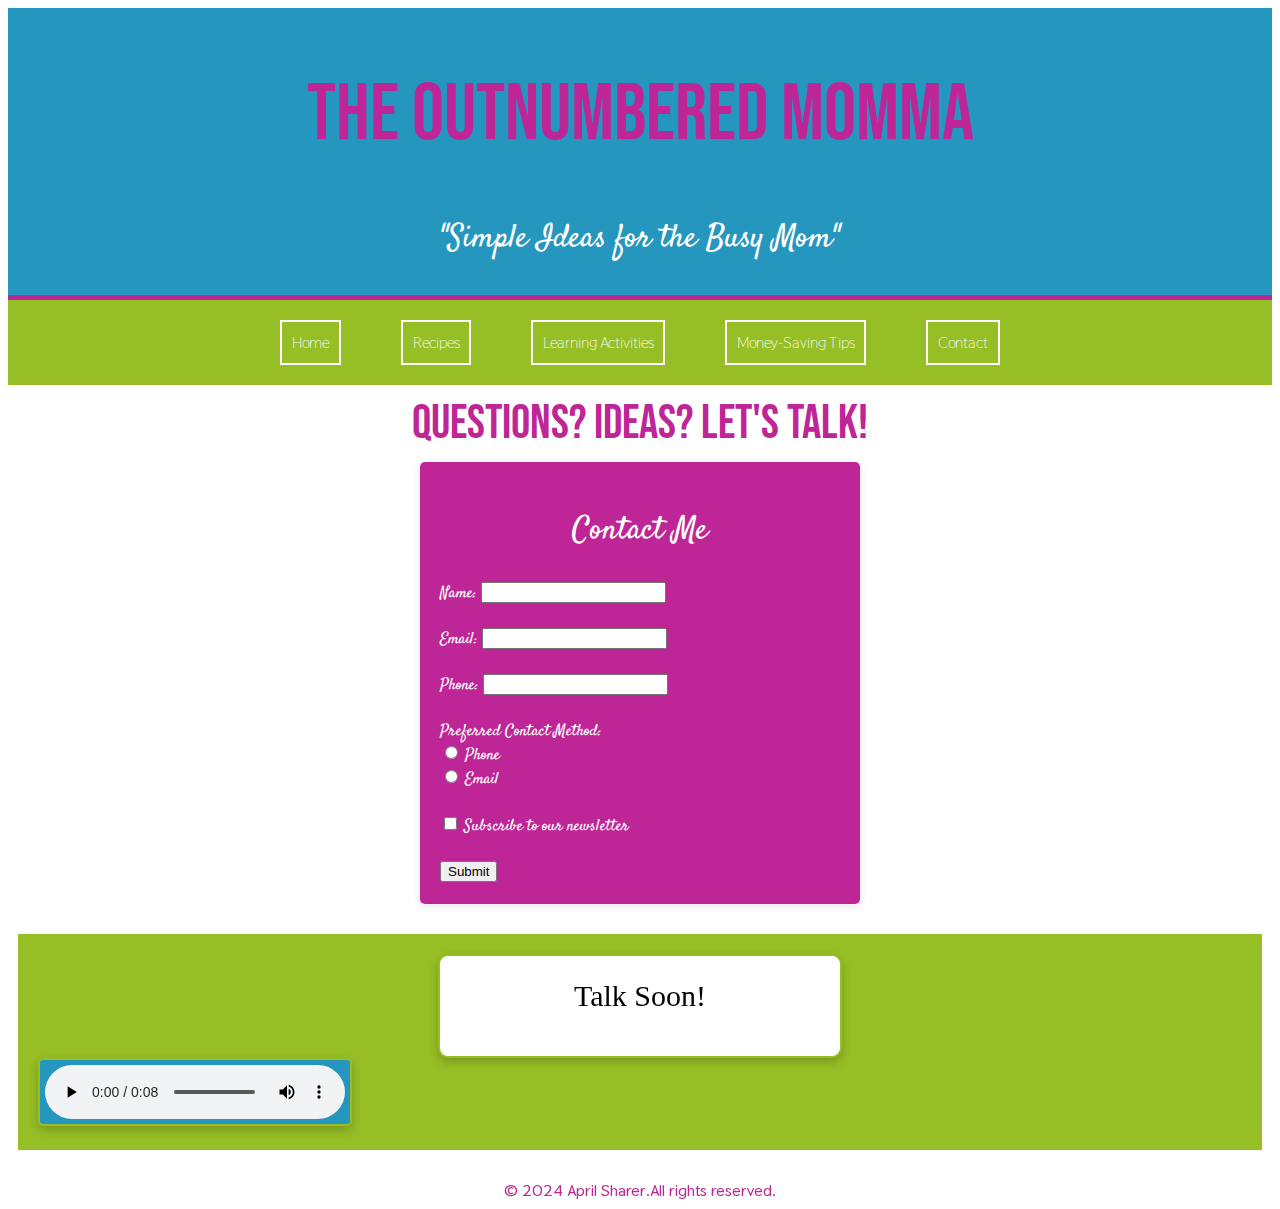
==== contact.html @ 68c87ee1 "assignment 6" ====
<!DOCTYPE html>
<html lang="en">
<head>
    <meta charset="UTF-8">
    <meta name="viewport" content="width=device-width, initial-scale=1.0">
    <link rel="preconnect" href="https://fonts.googleapis.com">
    <link rel="preconnect" href="https://fonts.gstatic.com" crossorigin>
    <link href="https://fonts.googleapis.com/css2?family=Bebas+Neue&family=Satisfy&family=Thasadith:ital,wght@0,400;0,700;1,400;1,700&display=swap" rel="stylesheet">
    <link href="styles.css" rel="stylesheet" type="text/css">
    <title>Welcome to Outnumbered Momma!</title>
</head>
<body>

    <header>
        <h1>The Outnumbered Momma</h1>
        <h2>"Simple Ideas for the Busy Mom"</h2>
    </header>  

    <nav>
        <a href="../index.html" title="home">Home</a>  
        <a href="../recipes.html" title="Family-Friendly Recipes">Recipes</a>
        <a href="#learning activities" title="Teach your child through play">Learning Activities</a>
        <a href="#money saving tips" title="Save $$$">Money-Saving Tips</a>
        <a href="../contact.html" title="Contact Us!">Contact</a>
    </nav>

    <h3>Questions? Ideas? Let's Talk!</h3>

    <div id="contact-form">
		<h2>Contact Me</h2>
        <form action="#" method="post">
            <label for="name">Name:</label>
            <input type="text" id="name" name="name" required><br><br>

            <label for="email">Email:</label>
            <input type="email" id="email" name="email" required><br><br>
			<label for="email">Phone:</label>
            <input type="email" id="contact" name="email" required><br><br>

            <label>Preferred Contact Method:</label><br>
            <input type="radio" id="phone" name="contact-method" value="phone">
            <label for="phone">Phone</label><br>
            <input type="radio" id="mail" name="contact-method" value="email">
            <label for="email">Email</label><br><br>

            <label for="subscribe">
                <input type="checkbox" id="subscribe" name="subscribe" value="yes">
                Subscribe to our newsletter
            </label><br><br>

            <input type="submit" value="Submit">
        </form>
    </div>
<div id="about-me">
 <canvas id="myCanvas" width="400" height="100">
        Your browser does not support the HTML canvas tag.
    </canvas>

    <script>
        var c = document.getElementById("myCanvas");
        var ctx = c.getContext("2d");

        ctx.font = "30px 'Satisfy', cursive";
        ctx.textAlign = "center"; 
        ctx.fillText("Talk Soon!", c.width / 2, 50); 
    </script>
    <audio controls>
        <source src="sound_effect_2.mp3" type="audio/mpeg">
        Your browser does not support the audio element.
    </audio>
</div>
	
<footer>
		<p> &copy; 2024 April Sharer.All rights reserved.</p>
	</footer>
</body> 
</html>
---- styles.css ----
<style>

body {
  font-family:"Thasadith", sans-serif;
  color: #333; 
  margin: 10px;
  padding: 0;
  background-color: #f0f0f0; 
}

/* Styling for headers */
header {
  background-color: #2596be; 
  color: white;
  text-align: center;
  padding: 5px;
  border-bottom: 5px solid #be2596; 
}

/* Navigation styling */
nav {
  background-color: #96be25; 
  padding: 10px 0;
	margin:0 auto;
	justify-content: center;
	gap: 20px;
	display:flex;
}

nav a {
  color: white;
  text-decoration: none;
  padding: 10px;
  border: 2px solid white; 
  margin:10px 20px 10px 20px;
  display: inline-block;
	font-family:"Thasadith", sans-serif;
	
}

nav a:hover {
  background-color: #be2596; 
  border-color: #2596be; 
	text-align: center
}
/* Unvisited link */
a:link {
  color: white;
}

/* Visited link */
a:visited {
  color: #2F2F2F;
}

/* Mouse over link */
a:hover {
  color: #2F2F2F;
}

/* Selected link */
a:active {
  color: #be2596;
}


/* Main content area */
main {
  padding: 5px;
}

.float-container {
  overflow: hidden; 
}

.clearfix::after {
  content: "";
  display: table;
  clear: both;
}

.content p {
  border: 1px solid #96be25; 
  padding: 10px;
  background-color: #fff; 
  font-family: Impact, sans-serif; 
  margin: 10px 0;
}

.container > .child {
  border: 2px dashed #be2596; 
  padding: 15px;
  background-color: #fff; 
}

/* Header styling */
h1 {
  font-family: "Bebas Neue", sans-serif;
  font-weight: 400;
  font-style: normal;
    font-size: 500%;
		color:#be2596;
	text-align:center;
}

h2 {
  font-family: "Satisfy", cursive;
  font-weight: 400;
  font-style: normal;
	color:white;
	font-size:200%;
	text-align:center;
}
h3 {
    font-family: "Bebas Neue", sans-serif;
  font-weight: 400;
  font-style: normal;
    font-size: 300%;
		color:#be2596;
	text-align: center;
	margin-bottom: 5px;
}

h4{
  font-family: "Thasadith", sans-serif;
  font-weight: 600;
  font-style: bold;
	text-align: center;
    font-size: 100%;
    color:#2596be;
	padding: 0px;
	padding-left:0px;
	padding-right:0px;
	margin-top: 5px;
}

p { 
  font-family: "Thasadith", sans-serif;
  font-weight: 600;
  font-style: bold;
	text-align: center;
    font-size: 100%;
    color:#be2596 ;
	padding: 0px;
	padding-left:0px;
	padding-right:0px;
	margin:0 auto;
}

article {
	text-align: center;
	margin:0 auto;
	margin:20px 20px 20px 20px;
}
#about-me {
    background-color: #96be25;   
    padding: 20px;               
    margin: 30px 10px;          
    color: white;               
    text-align: left;            
}

#about-me h2 {
    font-size: 60px;             
    margin-bottom: 10px;         
    color: white; 
	text-align: center;
	align-content: center;
}

.about-content {
    display: flex;              
    align-items: center;
	margin: 0 auto;
}

.about-content p {
    margin-top: 0;              
    margin-right: 20px;        
    flex: 1;                   
    font-size: 18px;            
}

.about-content img {
    width: 300px;               
    height: 300px;              
    border-radius: 50%;         
    object-fit: cover;
}

.container {
    padding: 20px;                 
}

h3 {
    margin-top: 10px;              
    margin-bottom: 10px;           
}

li {
    margin-bottom: 10px;           
    font-size: 16px               
}

.container {
    display: flex;                
    flex-direction: column;     
    align-items: center;          
    padding: 20px;                
    background-color: #f9f9f9;   
}

ul {
    list-style-type: disc;        
    padding-left: 20px;           
    margin: 0;                    
    text-align: center;           
}

.iframe-container {
    margin-top: 10px;             
    text-align: center;
	margin-bottom: 40px;
}

iframe {
    max-width: 100%;              
    height: auto;                 
}

table {
            width: 70%;
            border-collapse: collapse;
            margin-top: 10px;
            box-shadow: 0 2px 10px rgba(0, 0, 0, 0.1); 
            border-radius: 5px; 
            overflow: hidden; 
	  font-family: "Thasadith", sans-serif;
  font-weight: 600;
  font-style: bold;
        }
        th, td {
            border: 1px solid #ddd;
            padding: 15px;
            text-align: left;
            font-size: 16px; 
			  font-family: "Thasadith", sans-serif;
  font-weight: 600;
  font-style: bold;
        }
        th {
            background-color: #96be25; 
            color: white; 
			  font-family: "Thasadith", sans-serif;
  font-weight: 600;
  font-style: bold;
        }
        tr:nth-child(even) {
            background-color: #f2f2f2; 
			  font-family: "Thasadith", sans-serif;
  font-weight: 600;
  font-style: bold;
        }
   
        caption {
    font-weight: bold;
    font-size: 30px; 
    margin-bottom: 10px;
    font-family: 'Satisfy', cursive; 
    color: #333; 
    text-align: center; 
}

#contact-form {
    background:#be2596;
    padding: 20px;
    border-radius: 5px;
    box-shadow: 0 2px 10px rgba(0, 0, 0, 0.1);
    max-width: 400px;
    margin: auto;
	font-family:'Satisfy', cursive;
	color:white;
}
canvas {
    display: block;
    margin: 0 auto;
    border: 2px solid #96be25; 
    border-radius: 10px; 
    background-color: #fff; 
    box-shadow: 0 4px 10px rgba(0, 0, 0, 0.2); 
}
audio {
    outline: none;
    border: 2px solid #96be25; 
    border-radius: 5px; 
    padding:5px;
    background-color:#2596be; 
    box-shadow: 0 4px 10px rgba(0, 0, 0, 0.2); 
    width: 300px; 
	align-content: center;
}
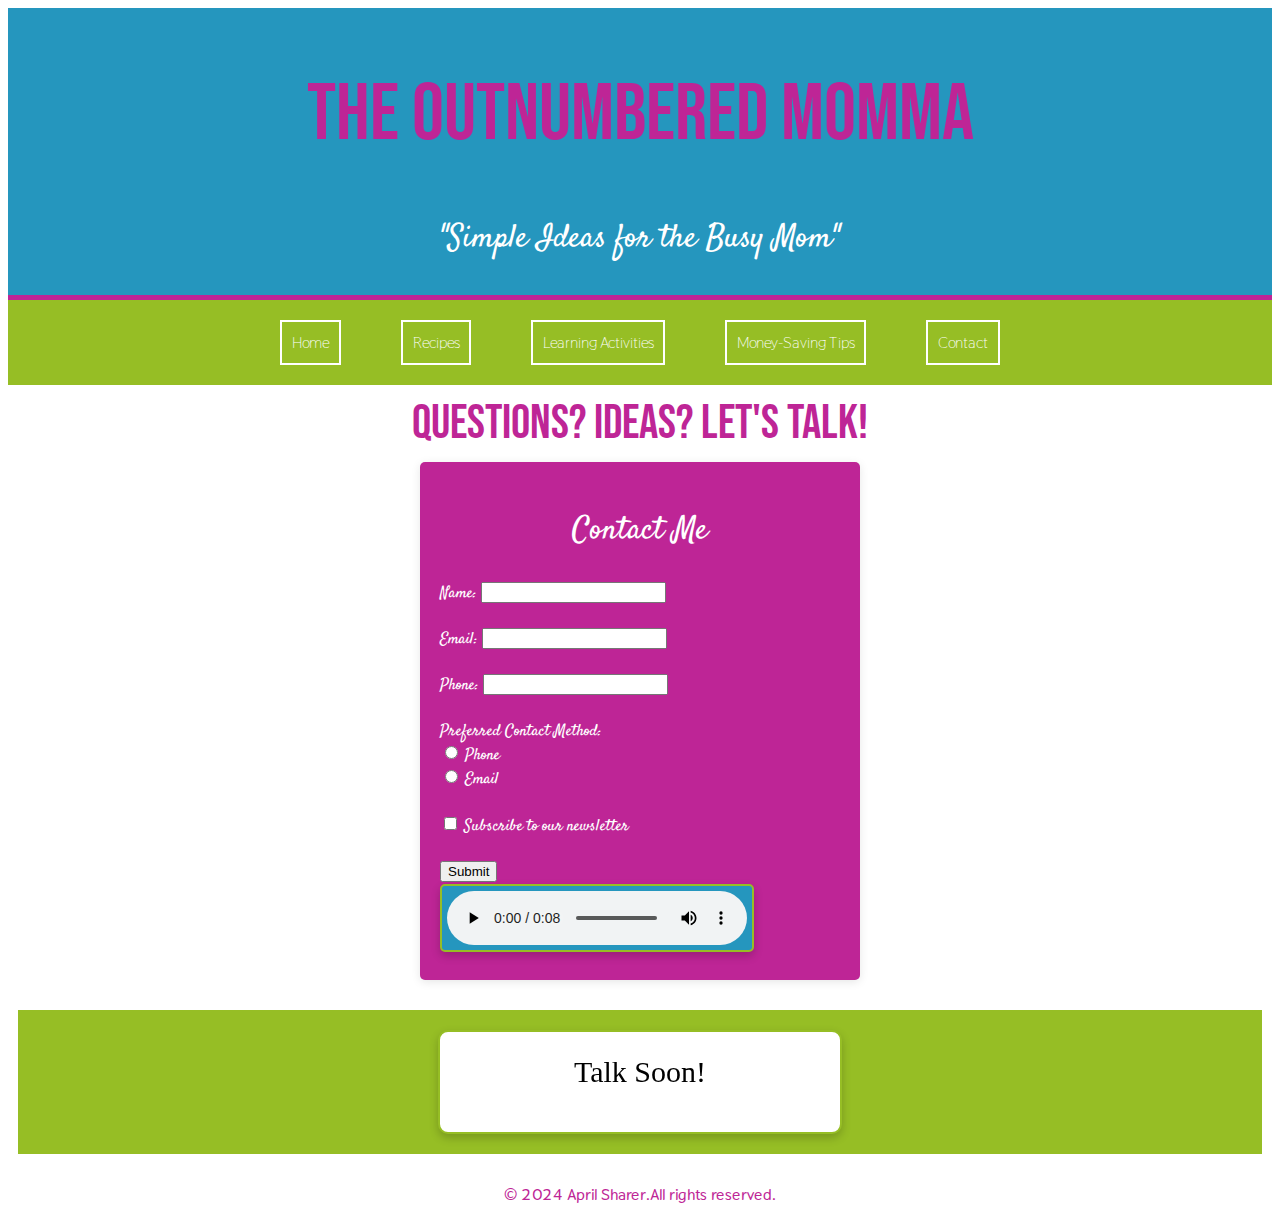
==== commit 62b4d8b1: "update to 6" ====
--- a/contact.html
+++ b/contact.html
@@ -50,6 +50,10 @@
 
             <input type="submit" value="Submit">
         </form>
+		<audio controls>
+        <source src="sound_effect_2.mp3" type="audio/mpeg">
+        Your browser does not support the audio element.
+    </audio>
     </div>
 <div id="about-me">
  <canvas id="myCanvas" width="400" height="100">
@@ -64,10 +68,7 @@
         ctx.textAlign = "center"; 
         ctx.fillText("Talk Soon!", c.width / 2, 50); 
     </script>
-    <audio controls>
-        <source src="sound_effect_2.mp3" type="audio/mpeg">
-        Your browser does not support the audio element.
-    </audio>
+    
 </div>
 	
 <footer>
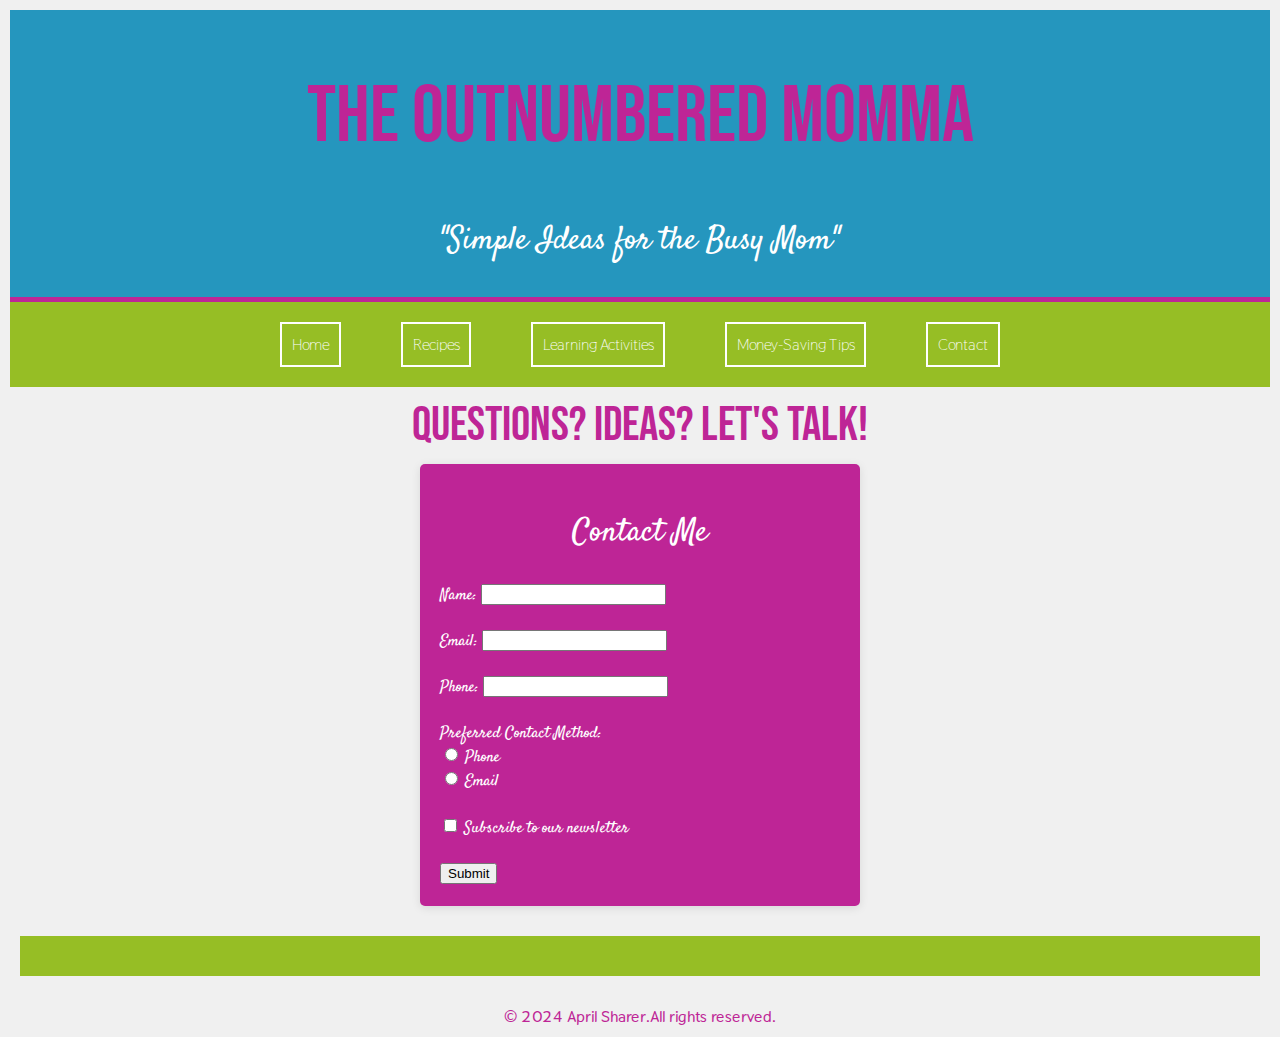
==== commit f62b6dbf: "api add" ====
--- a/contact.html
+++ b/contact.html
@@ -14,14 +14,15 @@
     <header>
         <h1>The Outnumbered Momma</h1>
         <h2>"Simple Ideas for the Busy Mom"</h2>
+
     </header>  
 
     <nav>
-        <a href="../index.html" title="home">Home</a>  
-        <a href="../recipes.html" title="Family-Friendly Recipes">Recipes</a>
-        <a href="#learning activities" title="Teach your child through play">Learning Activities</a>
-        <a href="#money saving tips" title="Save $$$">Money-Saving Tips</a>
-        <a href="../contact.html" title="Contact Us!">Contact</a>
+        <a href="index.html" title="home">Home</a>  
+        <a href="recipes.html" title="Family-Friendly Recipes">Recipes</a>
+        <a href="learningfun.html" title="Teach your child through play">Learning Activities</a>
+        <a href="moneysaving.html" title="Save $$$">Money-Saving Tips</a>
+        <a href="contact.html" title="Contact Us!">Contact</a>
     </nav>
 
     <h3>Questions? Ideas? Let's Talk!</h3>
@@ -50,24 +51,12 @@
 
             <input type="submit" value="Submit">
         </form>
-		<audio controls>
-        <source src="sound_effect_2.mp3" type="audio/mpeg">
-        Your browser does not support the audio element.
-    </audio>
+		
     </div>
 <div id="about-me">
- <canvas id="myCanvas" width="400" height="100">
-        Your browser does not support the HTML canvas tag.
-    </canvas>
 
-    <script>
-        var c = document.getElementById("myCanvas");
-        var ctx = c.getContext("2d");
 
-        ctx.font = "30px 'Satisfy', cursive";
-        ctx.textAlign = "center"; 
-        ctx.fillText("Talk Soon!", c.width / 2, 50); 
-    </script>
+ 
     
 </div>
 	
--- a/styles.css
+++ b/styles.css
@@ -1,73 +1,91 @@
-<style>
-
 body {
-  font-family:"Thasadith", sans-serif;
-  color: #333; 
+  font-family: "Thasadith", sans-serif;
+  color: #333;
   margin: 10px;
   padding: 0;
-  background-color: #f0f0f0; 
-}
-
-/* Styling for headers */
+  background-color: #f0f0f0;
+}
+
+/* Header and Navigation Styles */
 header {
-  background-color: #2596be; 
+  background-color: #2596be;
   color: white;
   text-align: center;
   padding: 5px;
-  border-bottom: 5px solid #be2596; 
-}
-
-/* Navigation styling */
+  border-bottom: 5px solid #be2596;
+}
+
 nav {
-  background-color: #96be25; 
+  background-color: #96be25;
   padding: 10px 0;
-	margin:0 auto;
-	justify-content: center;
-	gap: 20px;
-	display:flex;
+  margin: 0 auto;
+  justify-content: center;
+  gap: 20px;
+  display: flex;
 }
 
 nav a {
   color: white;
   text-decoration: none;
   padding: 10px;
-  border: 2px solid white; 
-  margin:10px 20px 10px 20px;
+  border: 2px solid white;
+  margin: 10px 20px;
   display: inline-block;
-	font-family:"Thasadith", sans-serif;
-	
+  font-family: "Thasadith", sans-serif;
 }
 
 nav a:hover {
-  background-color: #be2596; 
-  border-color: #2596be; 
-	text-align: center
-}
-/* Unvisited link */
-a:link {
-  color: white;
-}
-
-/* Visited link */
-a:visited {
-  color: #2F2F2F;
-}
-
-/* Mouse over link */
-a:hover {
-  color: #2F2F2F;
-}
-
-/* Selected link */
-a:active {
-  color: #be2596;
-}
-
+  background-color: #be2596;
+  border-color: #2596be;
+}
+
+/* Main Content Area */
+main {
+  padding: 5px;
+}
+
+/* Media Queries */
+@media (min-width: 768px) {
+  /* Desktop Styles */
+  .item {
+    flex: 0 1 calc(33.33% - 10px);
+    max-width: calc(33.33% - 10px);
+  }
+  
+  .hamburger {
+    display: none; /* Hide hamburger icon on desktop */
+  }
+}
+
+@media (max-width: 767px) {
+  /* Mobile Styles */
+  .item {
+    flex: 0 1 calc(50% - 10px);
+    max-width: calc(50% - 10px);
+  }
+  
+  .hamburger {
+    display: block; /* Show hamburger icon on mobile */
+    font-size: 30px;
+    cursor: pointer;
+    padding: 10px;
+  }
+
+  nav {
+    flex-direction: column; /* Stack navigation links vertically on mobile */
+    display: none; /* Initially hide the nav */
+  }
+  
+  nav.active {
+    display: flex; /* Show nav when active */
+  }
+}
 
 /* Main content area */
 main {
   padding: 5px;
 }
+
 
 .float-container {
   overflow: hidden; 
@@ -122,16 +140,12 @@
 }
 
 h4{
-  font-family: "Thasadith", sans-serif;
-  font-weight: 600;
-  font-style: bold;
-	text-align: center;
-    font-size: 100%;
+  font-family: "Bebas Neue", sans-serif;
+  font-weight: 400;
+  font-style: normal;
+	text-align: center;
+    font-size: 200%;
     color:#2596be;
-	padding: 0px;
-	padding-left:0px;
-	padding-right:0px;
-	margin-top: 5px;
 }
 
 p { 
@@ -188,9 +202,7 @@
     object-fit: cover;
 }
 
-.container {
-    padding: 20px;                 
-}
+
 
 h3 {
     margin-top: 10px;              
@@ -202,13 +214,6 @@
     font-size: 16px               
 }
 
-.container {
-    display: flex;                
-    flex-direction: column;     
-    align-items: center;          
-    padding: 20px;                
-    background-color: #f9f9f9;   
-}
 
 ul {
     list-style-type: disc;        
@@ -226,49 +231,6 @@
 iframe {
     max-width: 100%;              
     height: auto;                 
-}
-
-table {
-            width: 70%;
-            border-collapse: collapse;
-            margin-top: 10px;
-            box-shadow: 0 2px 10px rgba(0, 0, 0, 0.1); 
-            border-radius: 5px; 
-            overflow: hidden; 
-	  font-family: "Thasadith", sans-serif;
-  font-weight: 600;
-  font-style: bold;
-        }
-        th, td {
-            border: 1px solid #ddd;
-            padding: 15px;
-            text-align: left;
-            font-size: 16px; 
-			  font-family: "Thasadith", sans-serif;
-  font-weight: 600;
-  font-style: bold;
-        }
-        th {
-            background-color: #96be25; 
-            color: white; 
-			  font-family: "Thasadith", sans-serif;
-  font-weight: 600;
-  font-style: bold;
-        }
-        tr:nth-child(even) {
-            background-color: #f2f2f2; 
-			  font-family: "Thasadith", sans-serif;
-  font-weight: 600;
-  font-style: bold;
-        }
-   
-        caption {
-    font-weight: bold;
-    font-size: 30px; 
-    margin-bottom: 10px;
-    font-family: 'Satisfy', cursive; 
-    color: #333; 
-    text-align: center; 
 }
 
 #contact-form {
@@ -281,21 +243,88 @@
 	font-family:'Satisfy', cursive;
 	color:white;
 }
-canvas {
-    display: block;
-    margin: 0 auto;
-    border: 2px solid #96be25; 
-    border-radius: 10px; 
-    background-color: #fff; 
-    box-shadow: 0 4px 10px rgba(0, 0, 0, 0.2); 
-}
-audio {
-    outline: none;
-    border: 2px solid #96be25; 
-    border-radius: 5px; 
-    padding:5px;
-    background-color:#2596be; 
-    box-shadow: 0 4px 10px rgba(0, 0, 0, 0.2); 
-    width: 300px; 
-	align-content: center;
-}
+
+.container {
+    display: flex;
+    flex-wrap: wrap; 
+    justify-content: center; 
+    align-items: flex-start; 
+    max-width: 1200px; 
+    margin: 0 auto; 
+}
+
+.item {
+    flex: 0 1 calc(50% - 10px); 
+    max-width: calc(50% - 10px); 
+    border: 6px solid #be2596; 
+    padding: 10px;
+    background-color: white; 
+    box-shadow: 0 4px 8px rgba(0, 0, 0, 0.2);
+    margin: 5px; 
+}
+
+.item img {
+    width: 100%; 
+    height: auto; 
+    max-width: 300px; 
+    margin: 5px auto; 
+    display: block; 
+}
+
+.item h4 {
+    margin-bottom: 5px; 
+}
+
+.item p {
+    margin-top: 0; 
+    margin-bottom: 10px; 
+}
+
+footer {
+  text-align: center;
+  margin-top: 20px;
+}
+
+.dialog {
+  display: none;
+}
+@media (min-width: 768px) {
+    .item {
+        flex: 0 1 calc(33.33% - 10px); 
+        max-width: calc(33.33% - 10px); 
+    }
+}
+#trivia {
+  display: flex;
+  flex-direction: column;
+  align-items: center;
+  margin: 20px auto;
+  padding: 20px;
+  background-color: #96be25;
+  border: 5px solid #be2596;
+  width: 100%; /* Full width */
+  max-width: 600px; /* Limit the max width */
+
+}
+
+h4 {
+  margin-bottom: 10px; /* Spacing above trivia */
+}
+
+.question {
+  font-weight: bold;
+  margin: 10px 0;
+  text-align: center; /* Center text */
+}
+
+.answer {
+  margin: 5px 0;
+  padding: 5px;
+  border: 1px solid #be2596; /* Optional: add a border to answers */
+  border-radius: 5px; /* Rounded corners for answers */
+  cursor: pointer; /* Change cursor on hover */
+}
+
+.answer:hover {
+  background-color: #f0f0f0; /* Change background on hover */
+}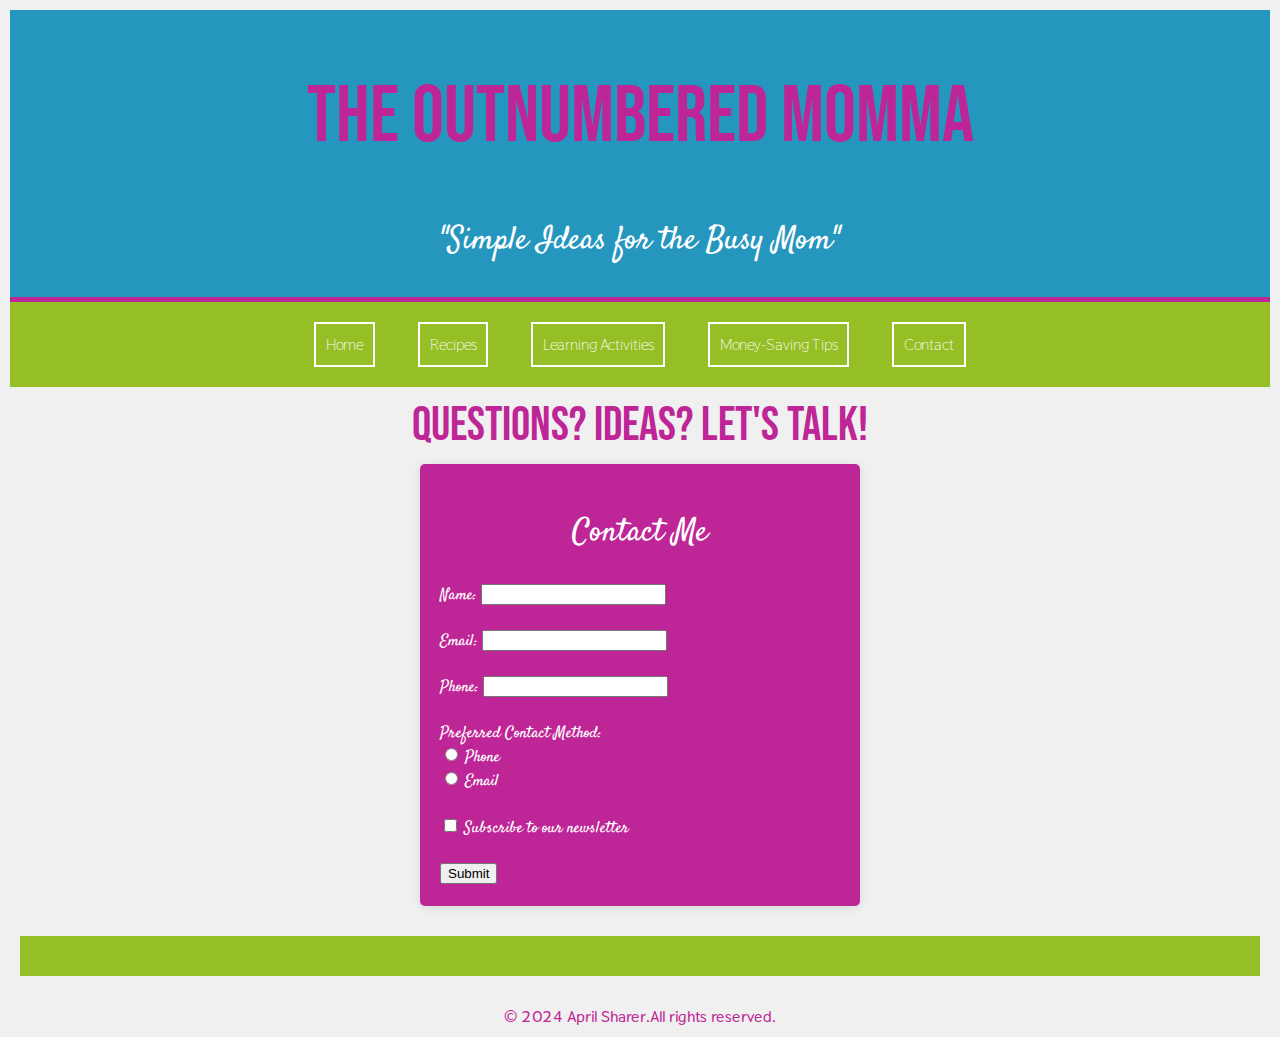
==== commit 75960205: "javascript add" ====
--- a/contact.html
+++ b/contact.html
@@ -18,6 +18,8 @@
     </header>  
 
     <nav>
+		<div class="hamburger" id="hamburger">&#9776;</div> <!-- Hamburger icon -->
+  <div class="nav-links" id="nav-links">
         <a href="index.html" title="home">Home</a>  
         <a href="recipes.html" title="Family-Friendly Recipes">Recipes</a>
         <a href="learningfun.html" title="Teach your child through play">Learning Activities</a>
--- a/styles.css
+++ b/styles.css
@@ -65,23 +65,23 @@
   }
   
   .hamburger {
-    display: block; /* Show hamburger icon on mobile */
+    display:none; 
     font-size: 30px;
     cursor: pointer;
     padding: 10px;
   }
 
   nav {
-    flex-direction: column; /* Stack navigation links vertically on mobile */
-    display: none; /* Initially hide the nav */
+    flex-direction: column; 
+    display:block;
   }
   
   nav.active {
-    display: flex; /* Show nav when active */
-  }
-}
-
-/* Main content area */
+    display: block; 
+  }
+}
+
+
 main {
   padding: 5px;
 }
@@ -298,33 +298,36 @@
   display: flex;
   flex-direction: column;
   align-items: center;
-  margin: 20px auto;
-  padding: 20px;
+  margin: 10px auto;
+	padding-top: 10px;
+	padding-bottom: 10px;
   background-color: #96be25;
-  border: 5px solid #be2596;
-  width: 100%; /* Full width */
-  max-width: 600px; /* Limit the max width */
+  width: 100%; /
+  max-width: 900px; 
 
 }
 
 h4 {
-  margin-bottom: 10px; /* Spacing above trivia */
+  margin-bottom: 10px; 
 }
 
 .question {
   font-weight: bold;
+	color:#be2596;
   margin: 10px 0;
-  text-align: center; /* Center text */
+  text-align: center; 
 }
 
 .answer {
   margin: 5px 0;
   padding: 5px;
-  border: 1px solid #be2596; /* Optional: add a border to answers */
-  border-radius: 5px; /* Rounded corners for answers */
-  cursor: pointer; /* Change cursor on hover */
+  border: 1px solid #be2596; 
+  border-radius: 5px;
+  cursor: pointer; 
+	color:#2596be;
+	font-weight: bold;
 }
 
 .answer:hover {
-  background-color: #f0f0f0; /* Change background on hover */
+  background-color: #f0f0f0; 
 }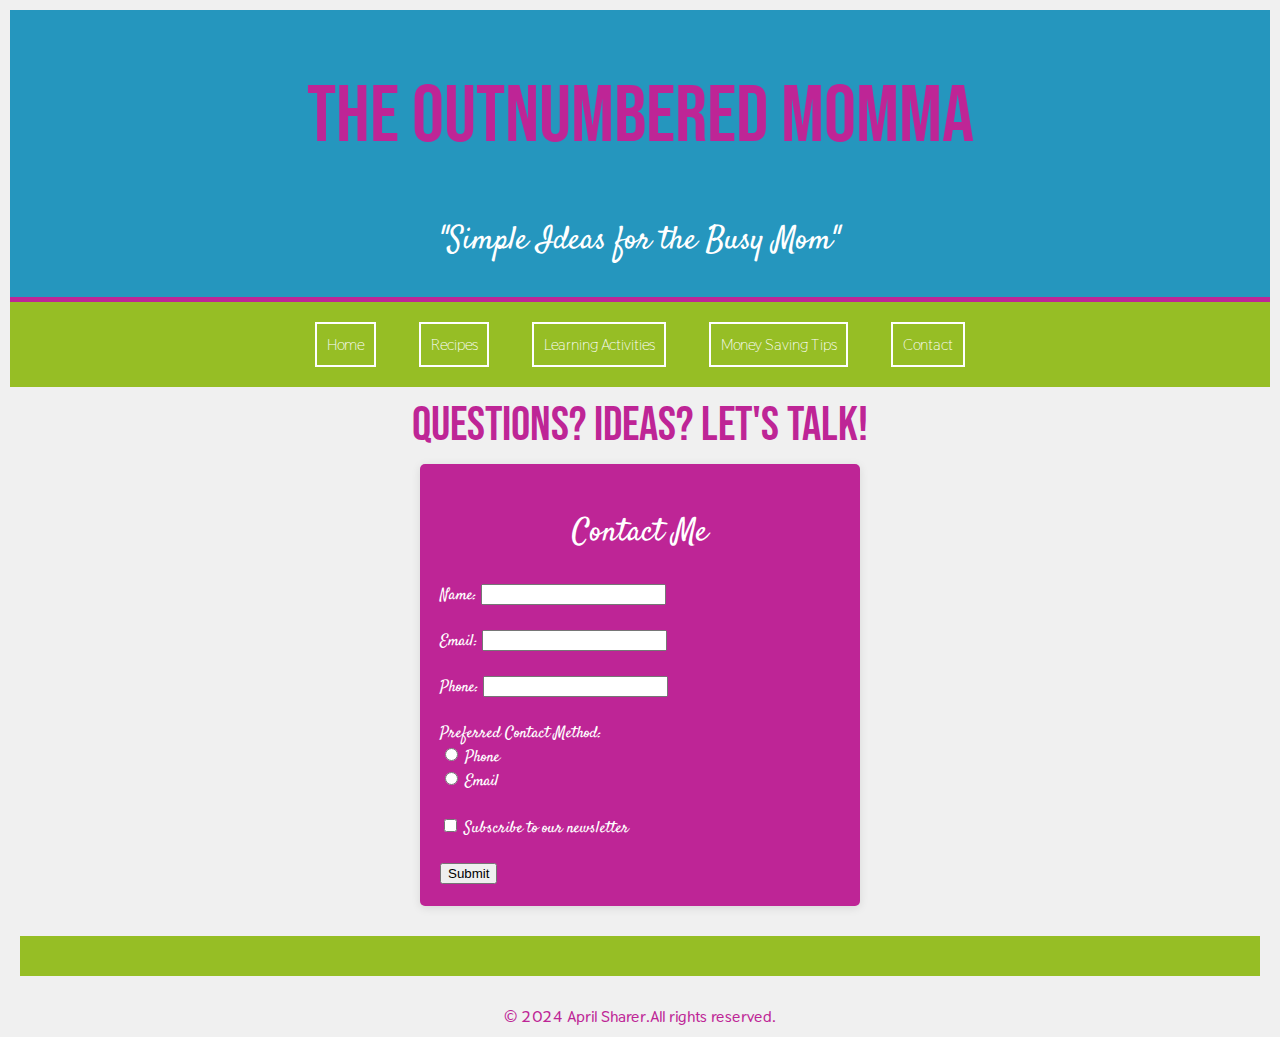
==== commit c5292534: "final" ====
--- a/contact.html
+++ b/contact.html
@@ -17,15 +17,17 @@
 
     </header>  
 
-    <nav>
-		<div class="hamburger" id="hamburger">&#9776;</div> <!-- Hamburger icon -->
+   <nav>
+  <div class="hamburger" id="hamburger">&#9776;</div>
   <div class="nav-links" id="nav-links">
-        <a href="index.html" title="home">Home</a>  
-        <a href="recipes.html" title="Family-Friendly Recipes">Recipes</a>
-        <a href="learningfun.html" title="Teach your child through play">Learning Activities</a>
-        <a href="moneysaving.html" title="Save $$$">Money-Saving Tips</a>
-        <a href="contact.html" title="Contact Us!">Contact</a>
-    </nav>
+    <a href="index.html" title="home">Home</a>
+    <a href="recipes.html" title="Family-Friendly Recipes">Recipes</a>
+    <a href="learningfun.html" title="Learning Activities">Learning Activities</a>
+    <a href="moneysaving.html" title="Money Saving Tips">Money Saving Tips</a>
+    <a href="contact.html" title="Contact">Contact</a>
+  </div>
+</nav>
+
 
     <h3>Questions? Ideas? Let's Talk!</h3>
 
@@ -65,5 +67,11 @@
 <footer>
 		<p> &copy; 2024 April Sharer.All rights reserved.</p>
 	</footer>
+		<script>
+    document.getElementById('hamburger').addEventListener('click', function() {
+      const nav = document.querySelector('nav');
+      nav.classList.toggle('active'); 
+    });
+  </script>
 </body> 
 </html>
--- a/styles.css
+++ b/styles.css
@@ -18,10 +18,10 @@
 nav {
   background-color: #96be25;
   padding: 10px 0;
-  margin: 0 auto;
+  display: flex;
+  flex-direction: row; /* Default layout for desktop */
   justify-content: center;
   gap: 20px;
-  display: flex;
 }
 
 nav a {
@@ -39,12 +39,36 @@
   border-color: #2596be;
 }
 
-/* Main Content Area */
-main {
-  padding: 5px;
-}
-
-/* Media Queries */
+/* Mobile Styles */
+@media (max-width: 767px) {
+  .nav-links {
+    display: none; /* Hide navigation links by default */
+    flex-direction: column; 
+    width: 100%; /* Full width */
+    background-color: #96be25; /* Match your nav background */
+  }
+
+  nav.active .nav-links {
+    display: flex; /* Show links when nav is active */
+  }
+
+  .hamburger {
+    display: block; /* Show hamburger icon */
+    font-size: 30px;
+    cursor: pointer;
+    padding: 10px;
+  }
+
+  nav {
+    flex-direction: column; /* Stack items vertically */
+  }
+
+  .item {
+    flex: 0 1 calc(50% - 10px);
+    max-width: calc(50% - 10px);
+  }
+}
+
 @media (min-width: 768px) {
   /* Desktop Styles */
   .item {
@@ -57,35 +81,10 @@
   }
 }
 
-@media (max-width: 767px) {
-  /* Mobile Styles */
-  .item {
-    flex: 0 1 calc(50% - 10px);
-    max-width: calc(50% - 10px);
-  }
-  
-  .hamburger {
-    display:none; 
-    font-size: 30px;
-    cursor: pointer;
-    padding: 10px;
-  }
-
-  nav {
-    flex-direction: column; 
-    display:block;
-  }
-  
-  nav.active {
-    display: block; 
-  }
-}
-
-
+/* Main Content Area */
 main {
   padding: 5px;
 }
-
 
 .float-container {
   overflow: hidden; 
@@ -116,168 +115,163 @@
   font-family: "Bebas Neue", sans-serif;
   font-weight: 400;
   font-style: normal;
-    font-size: 500%;
-		color:#be2596;
-	text-align:center;
+  font-size: 500%;
+  color: #be2596;
+  text-align: center;
 }
 
 h2 {
   font-family: "Satisfy", cursive;
   font-weight: 400;
   font-style: normal;
-	color:white;
-	font-size:200%;
-	text-align:center;
-}
+  color: white;
+  font-size: 200%;
+  text-align: center;
+}
+
 h3 {
-    font-family: "Bebas Neue", sans-serif;
-  font-weight: 400;
-  font-style: normal;
-    font-size: 300%;
-		color:#be2596;
-	text-align: center;
-	margin-bottom: 5px;
-}
-
-h4{
   font-family: "Bebas Neue", sans-serif;
   font-weight: 400;
   font-style: normal;
-	text-align: center;
-    font-size: 200%;
-    color:#2596be;
+  font-size: 300%;
+  color: #be2596;
+  text-align: center;
+  margin-bottom: 5px;
+}
+
+h4 {
+  font-family: "Bebas Neue", sans-serif;
+  font-weight: 400;
+  font-style: normal;
+  text-align: center;
+  font-size: 200%;
+  color: #2596be;
 }
 
 p { 
   font-family: "Thasadith", sans-serif;
   font-weight: 600;
   font-style: bold;
-	text-align: center;
-    font-size: 100%;
-    color:#be2596 ;
-	padding: 0px;
-	padding-left:0px;
-	padding-right:0px;
-	margin:0 auto;
+  text-align: center;
+  font-size: 100%;
+  color: #be2596;
+  padding: 0;
+  margin: 0 auto;
 }
 
 article {
-	text-align: center;
-	margin:0 auto;
-	margin:20px 20px 20px 20px;
-}
+  text-align: center;
+  margin: 20px;
+}
+
 #about-me {
-    background-color: #96be25;   
-    padding: 20px;               
-    margin: 30px 10px;          
-    color: white;               
-    text-align: left;            
+  background-color: #96be25;   
+  padding: 20px;               
+  margin: 30px 10px;          
+  color: white;               
+  text-align: left;            
 }
 
 #about-me h2 {
-    font-size: 60px;             
-    margin-bottom: 10px;         
-    color: white; 
-	text-align: center;
-	align-content: center;
+  font-size: 60px;             
+  margin-bottom: 10px;         
+  color: white; 
+  text-align: center;
 }
 
 .about-content {
-    display: flex;              
-    align-items: center;
-	margin: 0 auto;
+  display: flex;              
+  align-items: center;
+  margin: 0 auto;
 }
 
 .about-content p {
-    margin-top: 0;              
-    margin-right: 20px;        
-    flex: 1;                   
-    font-size: 18px;            
+  margin-top: 0;              
+  margin-right: 20px;        
+  flex: 1;                   
+  font-size: 18px;            
 }
 
 .about-content img {
-    width: 300px;               
-    height: 300px;              
-    border-radius: 50%;         
-    object-fit: cover;
-}
-
-
+  width: 300px;               
+  height: 300px;              
+  border-radius: 50%;         
+  object-fit: cover;
+}
 
 h3 {
-    margin-top: 10px;              
-    margin-bottom: 10px;           
+  margin-top: 10px;              
+  margin-bottom: 10px;           
 }
 
 li {
-    margin-bottom: 10px;           
-    font-size: 16px               
-}
-
+  margin-bottom: 10px;           
+  font-size: 16px;               
+}
 
 ul {
-    list-style-type: disc;        
-    padding-left: 20px;           
-    margin: 0;                    
-    text-align: center;           
+  list-style-type: disc;        
+  padding-left: 20px;           
+  margin: 0;                    
+  text-align: center;           
 }
 
 .iframe-container {
-    margin-top: 10px;             
-    text-align: center;
-	margin-bottom: 40px;
+  margin-top: 10px;             
+  text-align: center;
+  margin-bottom: 40px;
 }
 
 iframe {
-    max-width: 100%;              
-    height: auto;                 
+  max-width: 100%;              
+  height: auto;                 
 }
 
 #contact-form {
-    background:#be2596;
-    padding: 20px;
-    border-radius: 5px;
-    box-shadow: 0 2px 10px rgba(0, 0, 0, 0.1);
-    max-width: 400px;
-    margin: auto;
-	font-family:'Satisfy', cursive;
-	color:white;
+  background: #be2596;
+  padding: 20px;
+  border-radius: 5px;
+  box-shadow: 0 2px 10px rgba(0, 0, 0, 0.1);
+  max-width: 400px;
+  margin: auto;
+  font-family: 'Satisfy', cursive;
+  color: white;
 }
 
 .container {
-    display: flex;
-    flex-wrap: wrap; 
-    justify-content: center; 
-    align-items: flex-start; 
-    max-width: 1200px; 
-    margin: 0 auto; 
+  display: flex;
+  flex-wrap: wrap; 
+  justify-content: center; 
+  align-items: flex-start; 
+  max-width: 1200px; 
+  margin: 0 auto; 
 }
 
 .item {
-    flex: 0 1 calc(50% - 10px); 
-    max-width: calc(50% - 10px); 
-    border: 6px solid #be2596; 
-    padding: 10px;
-    background-color: white; 
-    box-shadow: 0 4px 8px rgba(0, 0, 0, 0.2);
-    margin: 5px; 
+  flex: 0 1 calc(50% - 10px); 
+  max-width: calc(50% - 10px); 
+  border: 6px solid #be2596; 
+  padding: 10px;
+  background-color: white; 
+  box-shadow: 0 4px 8px rgba(0, 0, 0, 0.2);
+  margin: 5px; 
 }
 
 .item img {
-    width: 100%; 
-    height: auto; 
-    max-width: 300px; 
-    margin: 5px auto; 
-    display: block; 
+  width: 100%; 
+  height: auto; 
+  max-width: 300px; 
+  margin: 5px auto; 
+  display: block; 
 }
 
 .item h4 {
-    margin-bottom: 5px; 
+  margin-bottom: 5px; 
 }
 
 .item p {
-    margin-top: 0; 
-    margin-bottom: 10px; 
+  margin-top: 0; 
+  margin-bottom: 10px; 
 }
 
 footer {
@@ -288,23 +282,24 @@
 .dialog {
   display: none;
 }
+
 @media (min-width: 768px) {
-    .item {
-        flex: 0 1 calc(33.33% - 10px); 
-        max-width: calc(33.33% - 10px); 
-    }
-}
+  .item {
+    flex: 0 1 calc(33.33% - 10px); 
+    max-width: calc(33.33% - 10px); 
+  }
+}
+
 #trivia {
   display: flex;
   flex-direction: column;
   align-items: center;
   margin: 10px auto;
-	padding-top: 10px;
-	padding-bottom: 10px;
+  padding-top: 10px;
+  padding-bottom: 10px;
   background-color: #96be25;
-  width: 100%; /
+  width: 100%; 
   max-width: 900px; 
-
 }
 
 h4 {
@@ -313,7 +308,7 @@
 
 .question {
   font-weight: bold;
-	color:#be2596;
+  color: #be2596;
   margin: 10px 0;
   text-align: center; 
 }
@@ -324,10 +319,10 @@
   border: 1px solid #be2596; 
   border-radius: 5px;
   cursor: pointer; 
-	color:#2596be;
-	font-weight: bold;
+  color: #2596be;
+  font-weight: bold;
 }
 
 .answer:hover {
   background-color: #f0f0f0; 
-}+}
